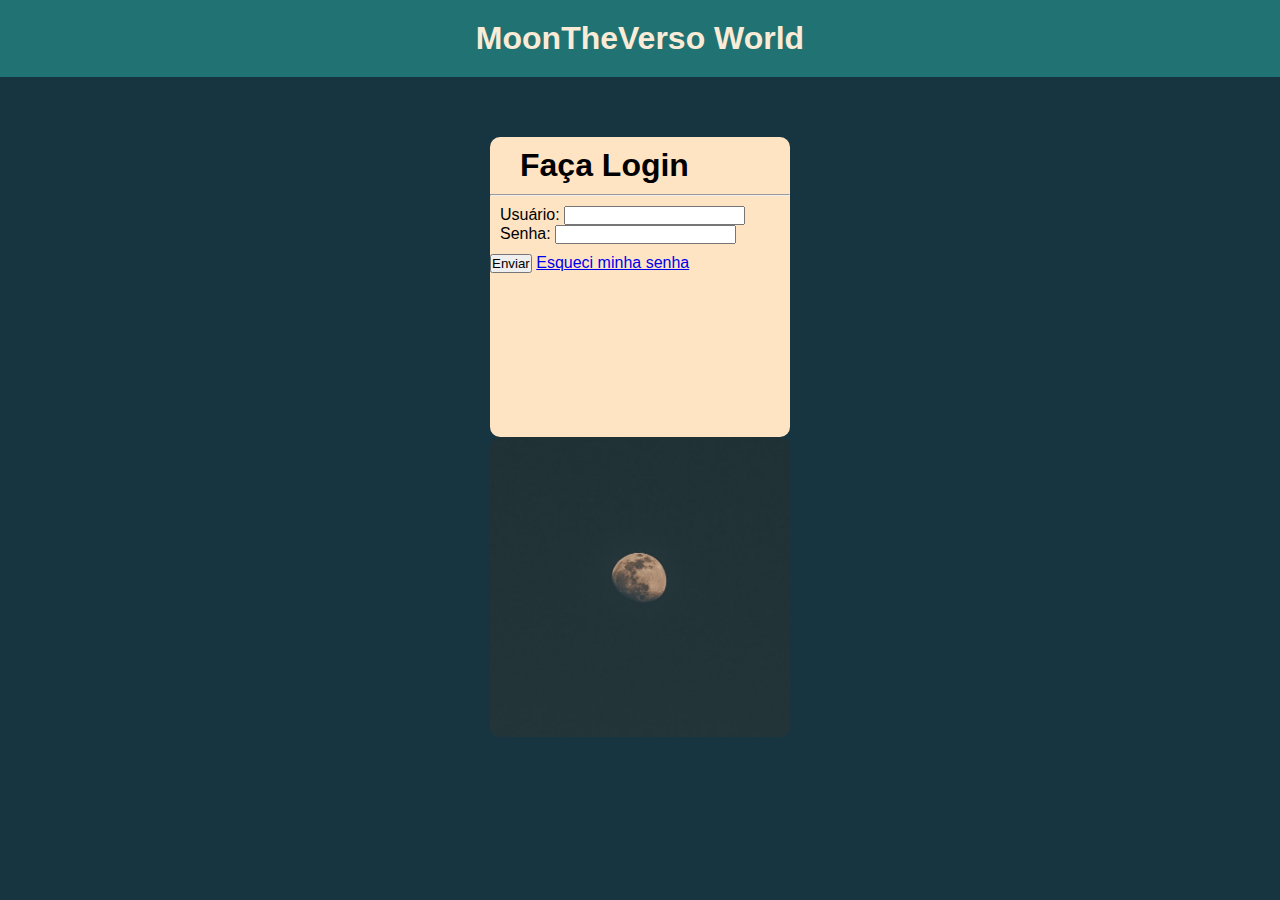
==== login.html @ d2ebdd30 "login" ====
<!DOCTYPE html>
<html lang="pt-br">
<head>
    <meta charset="UTF-8">
    <meta name="viewport" content="width=device-width, initial-scale=1.0">
    <title>Login rede MoonTheVerso</title>
    <link rel="stylesheet" href="estilos/login.css">
</head>
<body>  
    <header>
        <h1>MoonTheVerso World</h1>
    </header>
    <main>
        <div id="conteiner">
            <section>
                <form action="cadastro.php" method="post">
                    <legend>
                        <p>Faça Login</p>
                    </legend>
                    <hr>
                    <div id="caixa">
                        <label for="iuser">Usuário:</label>
                        <input type="text" name="user" id="iuser">
                        <br>
                        <label for="ipass">Senha:</label>
                        <input type="password" name="pass" id="ipass">
                    </div>
                    <div>
                        <input type="submit" value="Enviar">
                        <a href="#">Esqueci minha senha</a>
                    </div>
                </form>
            </section>
            <div id="img">
            
            </div>
        </div>
    </main>
</body>
</html>
---- estilos/login.css ----
@charset "UTF-8";

* {
    margin: 0px;
    padding: 0px;
    font-family: Arial, Helvetica, sans-serif;
}

body {
    background-color: #173540;
}

header h1 {
    background-color: #217373;
    padding: 20px;
    text-align: center;
    color: antiquewhite;
}

main {
    display: block;
    position: relative;
}

section form > legend p {
    padding: 10px;
    font-size: 2em;
    margin-left: 20px;
    font-weight: bold;
}

section form {
    display: block;
    background-color: bisque;
    border-radius: 10px;
    height: 300px;
    width: 300px;
}

section form > div#caixa {
    padding: 10px;
}

main > div#conteiner {
    display: block;
    position: absolute;

    top: 50%;
    left: 50%;
    transform: translate(-50%, 10%);
}

main div#img {
    display: block;
    background-color: black;
    background-image: url(../imagens/pexels-login-6945926.jpg);
    background-position: center center;
    background-repeat: no-repeat;
    background-size: cover;
    height: 300px;
    width: 300px;
    border-radius: 10px;
}
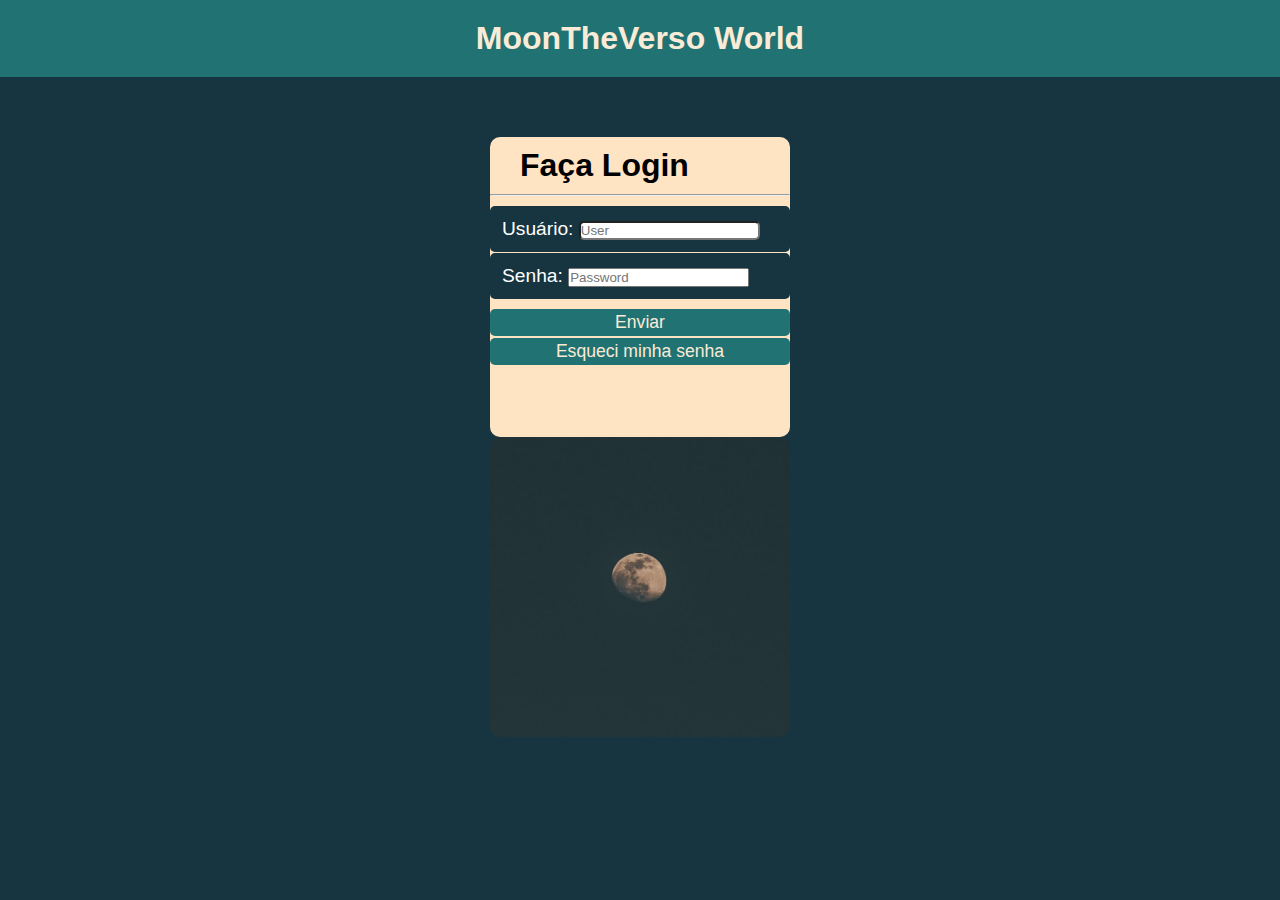
==== commit 060828d0: "a" ====
--- a/login.html
+++ b/login.html
@@ -18,14 +18,15 @@
                         <p>Faça Login</p>
                     </legend>
                     <hr>
-                    <div id="caixa">
-                        <label for="iuser">Usuário:</label>
-                        <input type="text" name="user" id="iuser">
-                        <br>
-                        <label for="ipass">Senha:</label>
-                        <input type="password" name="pass" id="ipass">
-                    </div>
-                    <div>
+                        <div class="user">
+                            <label for="iuser">Usuário:</label>
+                            <input type="text" name="user" id="iuser" minlength="5" maxlength="15" required placeholder="User">
+                        </div>                       
+                        <div class="senha">
+                            <label for="ipass">Senha:</label>
+                            <input type="password" name="pass" id="ipass" minlength="5" maxlength="15" required placeholder="Password">
+                        </div>
+                    <div id="button">
                         <input type="submit" value="Enviar">
                         <a href="#">Esqueci minha senha</a>
                     </div>
--- a/estilos/login.css
+++ b/estilos/login.css
@@ -37,8 +37,68 @@
     width: 300px;
 }
 
-section form > div#caixa {
-    padding: 10px;
+form div.user {
+    background-color: #173540;
+    color: white;
+    font-size: 1.2em;
+    border: none;
+    border-radius: 5px;
+    padding: 12px;
+    margin-top: 10px;
+    margin-bottom: 1px;
+}
+
+form div.senha {
+    background-color: #173540;
+    font-size: 1.2em;
+    color: white;
+    border: none;
+    border-radius: 5px;
+    padding: 12px;
+    margin-bottom: 10px;
+}
+
+form div.user input[type = text] {
+    border-radius: 5px;
+    
+}
+
+form div#button input[type = submit] {
+    display: block;
+    font-size: 1.1em;
+    background-color: #217373;
+    border-radius: 5px;
+    width: 100%;
+    border: none;
+    color: antiquewhite;
+    padding: 3px;
+    margin-bottom: 2px;
+}
+
+form div#button input[type = submit]:hover {
+    background-color: lightcyan;
+    color: black;
+    font-style: bold;
+}
+
+form div#button a {
+    display: block;
+    font-size: 1.1em;
+    background-color: #217373;
+    border-radius: 5px;
+    width: 98%;
+    border: none;
+    text-decoration: none;
+    border-radius: 5px;
+    color: antiquewhite;
+    padding: 3px;
+    text-align: center;
+}
+
+form div#button a:hover {
+    background-color: lightcyan;
+    color: black;
+    font-style: bold;
 }
 
 main > div#conteiner {
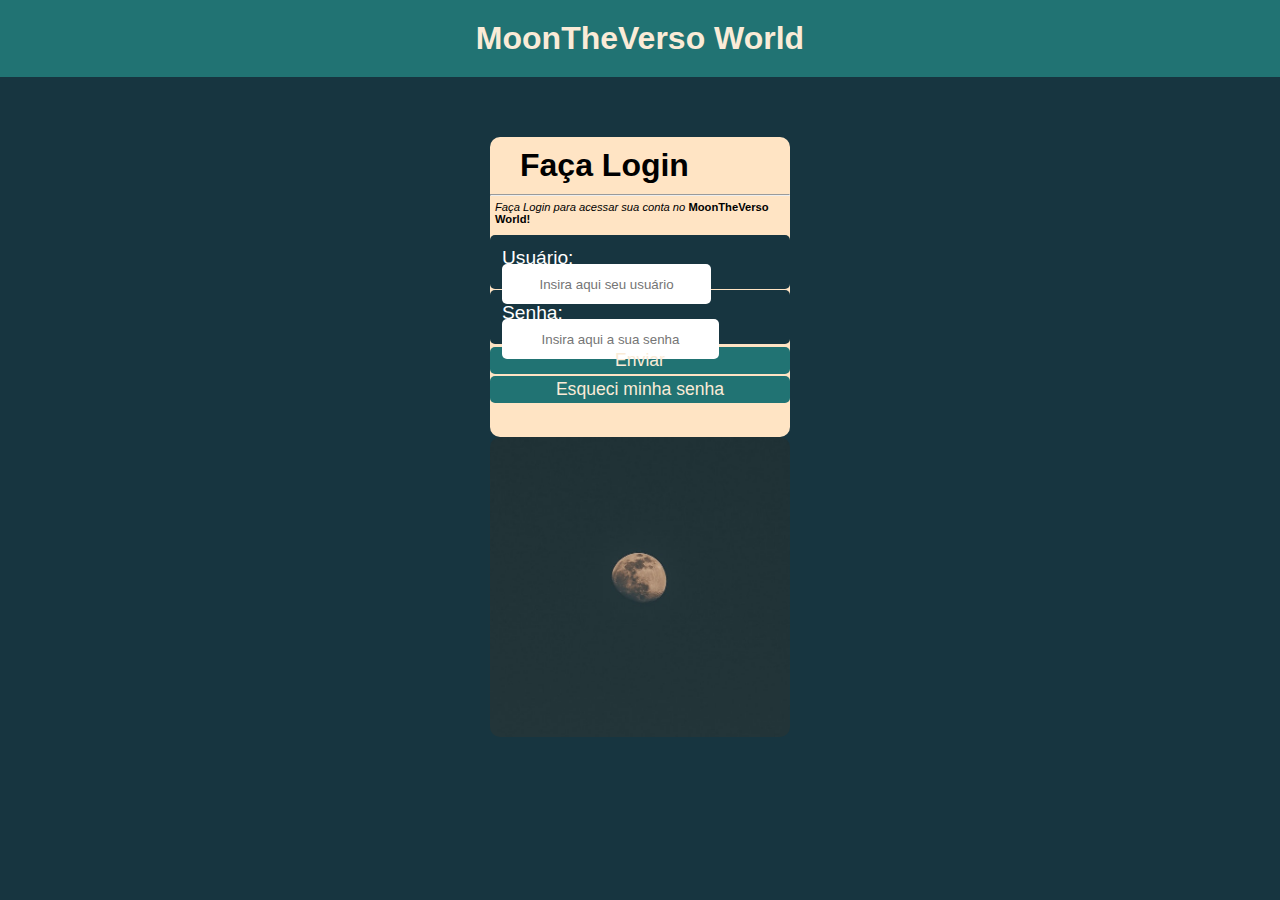
==== commit 7711153c: "cmmt" ====
--- a/login.html
+++ b/login.html
@@ -8,7 +8,7 @@
 </head>
 <body>  
     <header>
-        <h1>MoonTheVerso World</h1>
+        <h1 class="conteiner">MoonTheVerso World</h1>
     </header>
     <main>
         <div id="conteiner">
@@ -18,13 +18,14 @@
                         <p>Faça Login</p>
                     </legend>
                     <hr>
+                    <p class="conteiner2"><em>Faça Login para acessar sua conta no </em><strong>MoonTheVerso World!</strong></p>
                         <div class="user">
                             <label for="iuser">Usuário:</label>
-                            <input type="text" name="user" id="iuser" minlength="5" maxlength="15" required placeholder="User">
+                            <input type="text" name="user" id="iuser" minlength="5" maxlength="15" required placeholder="Insira aqui seu usuário" size="24">
                         </div>                       
                         <div class="senha">
                             <label for="ipass">Senha:</label>
-                            <input type="password" name="pass" id="ipass" minlength="5" maxlength="15" required placeholder="Password">
+                            <input type="password" name="pass" id="ipass" minlength="5" maxlength="15" required placeholder="Insira aqui a sua senha" size="25">
                         </div>
                     <div id="button">
                         <input type="submit" value="Enviar">
--- a/estilos/login.css
+++ b/estilos/login.css
@@ -10,7 +10,7 @@
     background-color: #173540;
 }
 
-header h1 {
+header h1.conteiner {
     background-color: #217373;
     padding: 20px;
     text-align: center;
@@ -29,6 +29,12 @@
     font-weight: bold;
 }
 
+p.conteiner2 {
+    margin: 5px;
+    font-size: 0.7em;
+    
+}
+
 section form {
     display: block;
     background-color: bisque;
@@ -42,6 +48,7 @@
     color: white;
     font-size: 1.2em;
     border: none;
+    height: 30px;
     border-radius: 5px;
     padding: 12px;
     margin-top: 10px;
@@ -50,17 +57,31 @@
 
 form div.senha {
     background-color: #173540;
+    color: white;
     font-size: 1.2em;
-    color: white;
+    height: 30px;
     border: none;
     border-radius: 5px;
     padding: 12px;
-    margin-bottom: 10px;
+    margin-bottom: 3px;
 }
 
 form div.user input[type = text] {
+    height: 40px;
+    margin-top: -5px;
+    margin-bottom: 5px;
     border-radius: 5px;
-    
+    border: none;
+    text-align: center;
+}
+
+form div.senha input[type = password] {
+    height: 40px;
+    margin-top: -5px;
+    margin-bottom: 5px;
+    border-radius: 5px;
+    border: none;
+    text-align: center;
 }
 
 form div#button input[type = submit] {
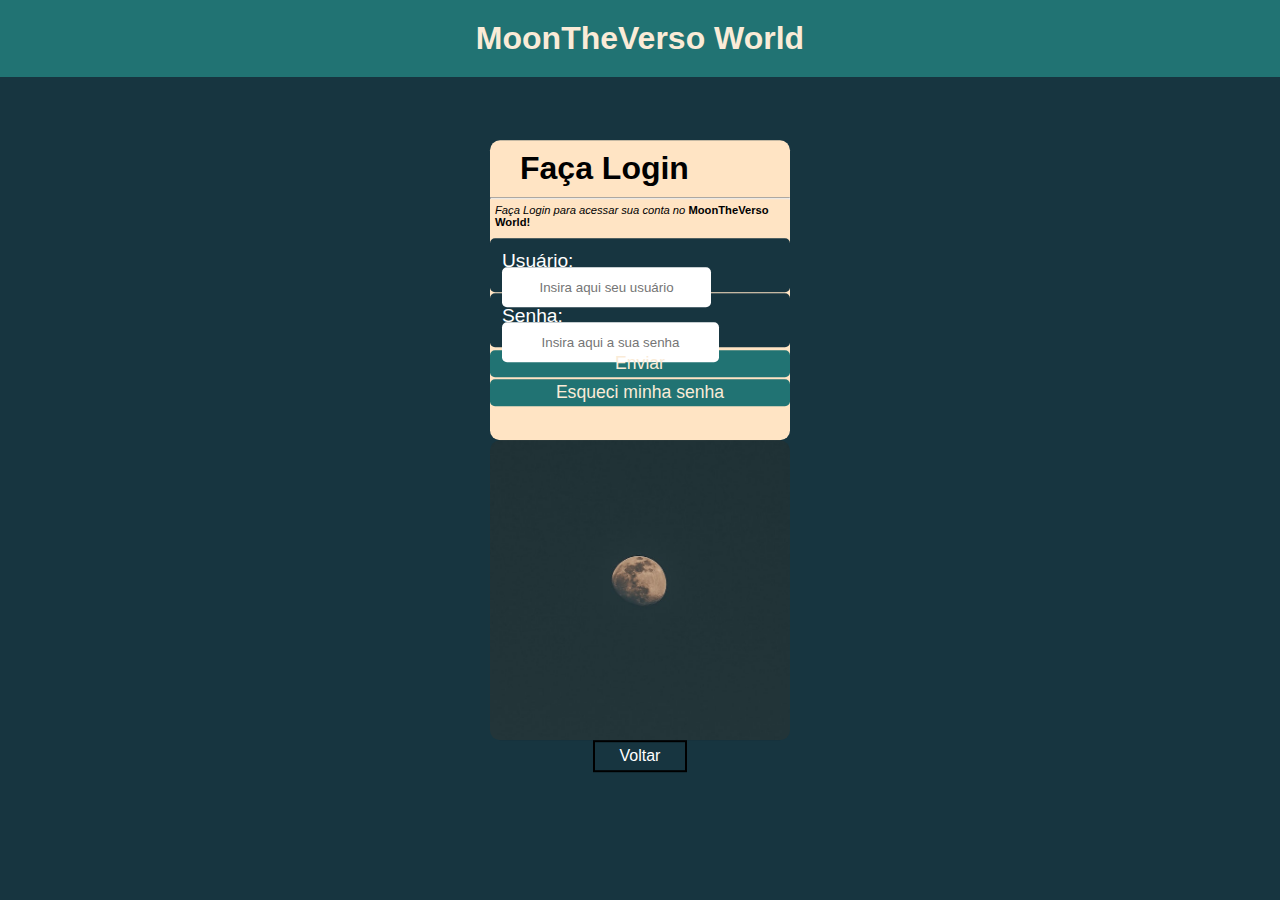
==== commit 11e08626: "commit" ====
--- a/login.html
+++ b/login.html
@@ -36,6 +36,7 @@
             <div id="img">
             
             </div>
+            <p class="back">Voltar</p>
         </div>
     </main>
 </body>
--- a/estilos/login.css
+++ b/estilos/login.css
@@ -141,4 +141,14 @@
     height: 300px;
     width: 300px;
     border-radius: 10px;
+}
+
+p.back {
+    text-align: center;
+    padding: 5px;
+    color: white;
+    border: 2px solid black;
+    width: 80px;
+    margin: auto;
+    
 }